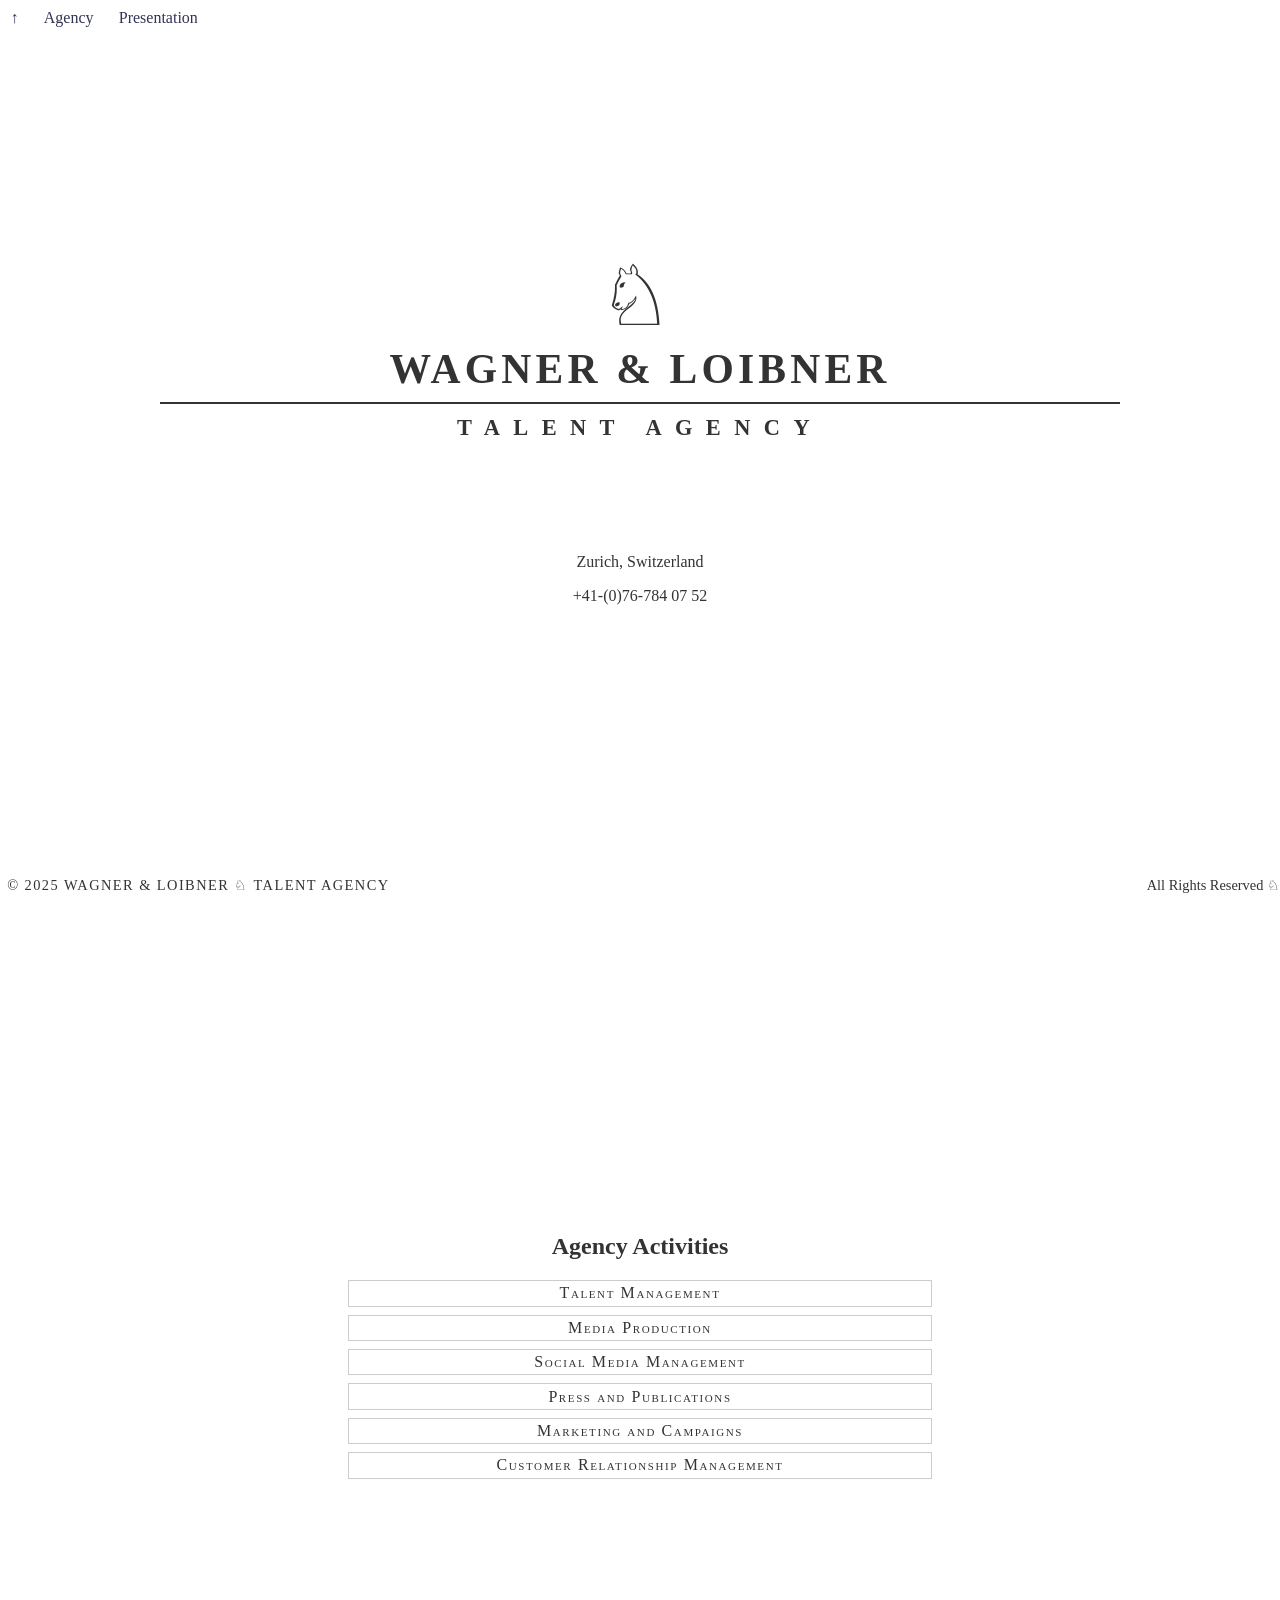
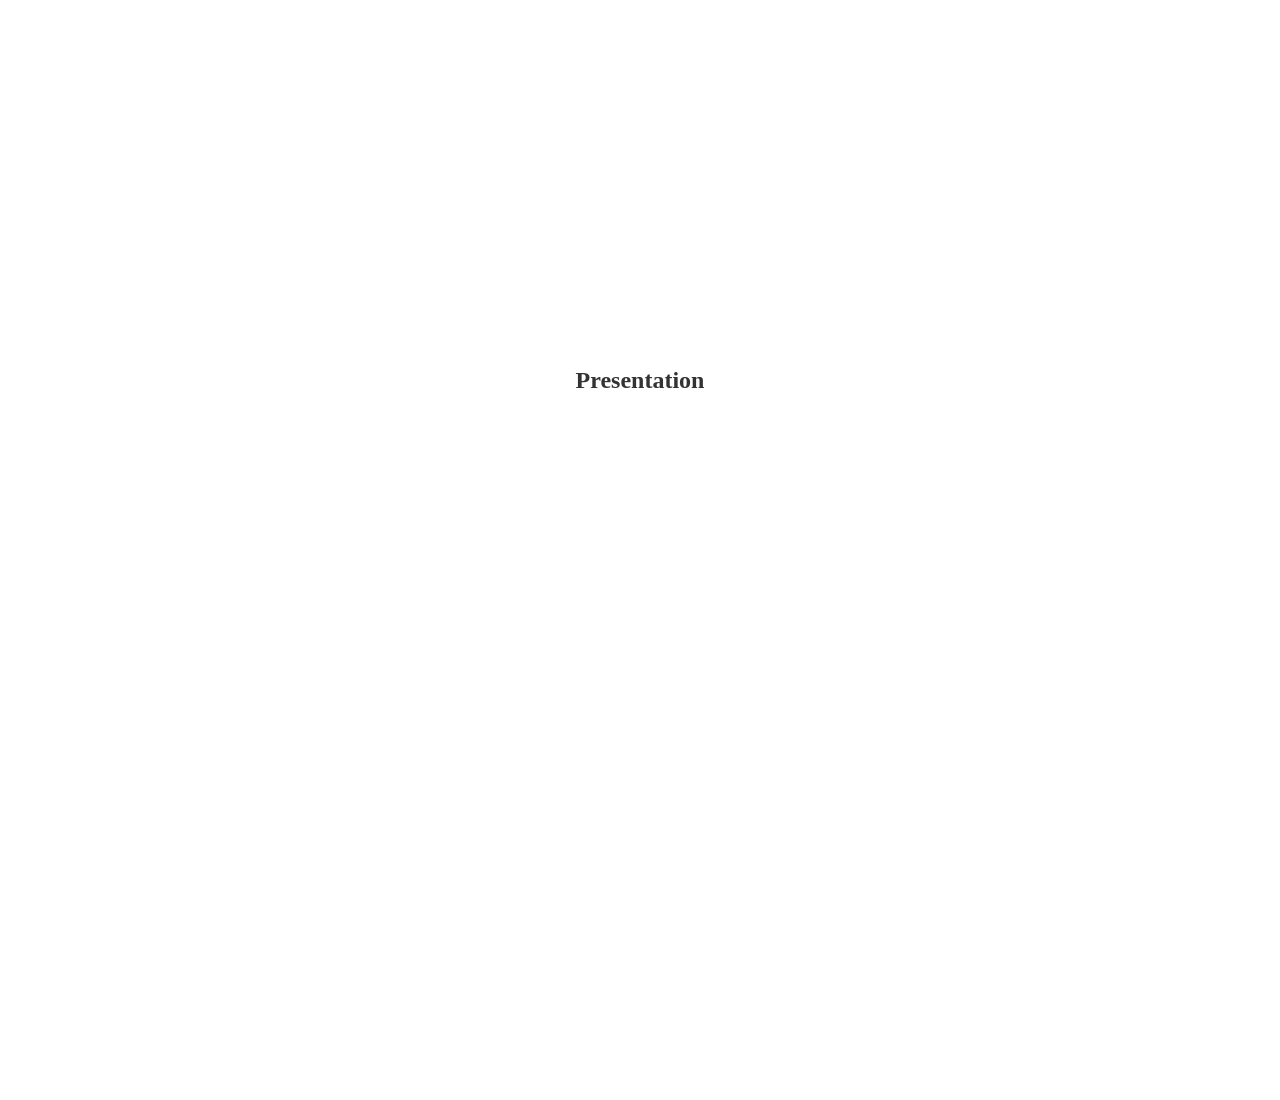
==== docs/index.html @ 29867862 "move to docs" ====
<!DOCTYPE html>
<!--[if lt IE 7]>      <html class="no-js lt-ie9 lt-ie8 lt-ie7"> <![endif]-->
<!--[if IE 7]>         <html class="no-js lt-ie9 lt-ie8"> <![endif]-->
<!--[if IE 8]>         <html class="no-js lt-ie9"> <![endif]-->
<!--[if gt IE 8]><!--> <html class="no-js"> <!--<![endif]-->
    <head>
        <meta charset="utf-8">
        <meta http-equiv="X-UA-Compatible" content="IE=edge">
        <title>Wagner & Loibner ♘ Talent Agency</title>
        <meta name="description" content="Wagner & Loibner - Talent Agency">
        <meta name="viewport" content="width=device-width, initial-scale=1">
        <meta name="robots" content="noindex" />
        <meta name="googlebot" content="noindex" />
        <link rel="stylesheet" href="css/style.css">
    </head>
    <body>
        <!--[if lt IE 7]>
            <p class="browsehappy">You are using an <strong>outdated</strong> browser. Please <a href="#">upgrade your browser</a> to improve your experience.</p>
        <![endif]-->
        <nav id="header" class="headernav">
            <ul class="nav">
                <li class="navlink"><a href="#pageheader">↑</a></li>
                <li class="navlink"><a href="#agency">Agency</a></li>
                <li class="navlink"><a href="#presentation">Presentation</a></li>
            </ul>
        </nav>
        <header id="pageheader" class="pageheader fullscreen-section">
            <div class="section-content">
                <span class="icon">♘</span>
                <h1>Wagner&nbsp;&amp;&nbsp;Loibner</h1>
                <h4>Talent Agency</h4>
                <div class="headercontent">
                    <p>&nbsp;</p>
                    <p>Zurich, Switzerland</p>
                    <p>+41-(0)76-784 07 52</p>
                </div>
            </div>
        </header>
        <section id="agency" class="fullscreen-section">
            <div class="section-content">
                <h2>Agency Activities</h2>
                <ul class="activity-list">
                    <li>Talent Management</li>
                    <li>Media Production</li>
                    <li>Social Media Management</li>
                    <li>Press and Publications</li>                    
                    <li>Marketing and Campaigns</li>
                    <li>Customer Relationship Management</li>
                </ul>
            </div>         
        </section>
        <section id="presentation" class="fullscreen-section">
            <div class="section-content">
                <h2>Presentation</h2>
                <div class="iframe-container">
                    <iframe src="https://docs.google.com/presentation/d/e/2PACX-1vSsXJbuuVTcgu4qQOv4NnIpzQhsvy4Jfv4Rwv6KQtEMpTp6DbwIZpoPUrnJeURr5rwjBChRixvr_qyw/embed?start=false&loop=false&delayms=10000" frameborder="0" allowfullscreen="true" mozallowfullscreen="true" webkitallowfullscreen="true"></iframe>
                </div>
            </div>
        </section>    
        <footer class="footer" id="footer">
            <div class="footer-copy">&copy; 2025 Wagner&nbsp;&amp;&nbsp;Loibner ♘ Talent Agency</div>
            <div class="footer-right">&nbsp;&nbsp;All Rights Reserved ♘ </div>
        </footer>
        <script src="js/script.js" async defer></script>
    </body>
</html>
---- docs/css/style.css ----
html {
  scroll-behavior: smooth;
}

body {
  margin: 0;
  padding: 0;
  color: #333;
  background-color: #fff;
  font-family: Georgia, "Times New Roman", Times, serif;
  height: 100%;
  display: block;
}

a,
a:link,
a:active,
a:visited {
  color: #335;
  text-decoration: none;
}

#header {
  position: fixed;
  top: 0;
  left: 0;
  width: 100%;
  height: 1.6em;
  z-index: 1000;
}

#footer {
  position: fixed;
  bottom: 0;
  left: 0;
  height: 1.6em;
  padding-top: 0.5em;
  padding-left: 0.5em;
  padding-right: 0.5em;
  z-index: 1000;
}

.footer {
  font-size: 0.9em;
}

.footer-copy {
  display: inline;
  text-transform: uppercase;
  letter-spacing: 0.1em;
}

.footer-right {
  display: inline;
  text-align: right;
  position: fixed;
  right: 0;
}

.headernav {
  margin: 0;
  padding: 0.5em 0 0 0;
  line-height: 1.2em;
  background-color: #fff;
  /*border-bottom: 1px solid #CCC;*/
}

.headernav ul,
.nav ul {
  display: inline;
  margin: 0;
  padding: 0;
}

.headernav .nav li {
  display: inline;
}

.navlink {
  padding: 0.5em 0.6em;
  border: 1px solid #fff;
}

.navlink a {
  color: #333355;
  text-decoration: none;
}

.navlink:hover {
  border-color: #ccc;
}

#pageheader {
  text-align: center;
  text-transform: uppercase;
  padding: 0;
}

.pageheader {
  text-align: center;
  text-transform: uppercase;
  padding: 1em;
}

.pageheader .icon {
  font-size: 84px;
  letter-spacing: 0.1em;
  margin-bottom: 0;
  padding-top: 0;
}

.pageheader h1 {
  font-size: 2.6em;
  letter-spacing: 0.1em;
  margin-bottom: 0.2em;
  margin-top: 0;
  padding-top: 0;
}

.pageheader h4 {
  font-stretch: ultra-expanded;
  letter-spacing: 0.6em;
  font-size: 1.4em;
  margin-top: 0;
  padding-top: 0.5em;
  border-top: 2px solid #333;
}

.headercontent {
  padding: 2em 0;
  text-transform: none;
}

.pagecontent {
  max-width: 960px;
  min-width: 32%;
  margin: 0 auto;
  padding: 0;
}

.pagecontent h2 {
  text-align: center;
  font-weight: normal;
  font-variant-caps: small-caps;
  letter-spacing: 0.2em;
}

#agency {
  margin: inherit;
}

.activity-list {
  padding: 0 10%;
  max-width: 600px;
  margin: 0 auto;
  list-style: none;
  letter-spacing: 0.1em;
  font-variant-caps: petite-caps;
}

.activity-list li {
  padding: 0.2em;
  margin: 0.5em;
  text-align: center;
  border: 1px solid #ccc;
}

.pagecontent h2,
.pagecontent ul {
  line-height: 1.8em;
}

.fullscreen-section {
  height: 100vh;
  width: 100%;
  display: flex;
  justify-content: center;
  align-items: center;
  position: relative;
  overflow: hidden;
  scroll-margin-top: 1.6em; /* Accounts for fixed header */
}

.section-content {
  max-width: 960px;
  width: 90%;
  padding: 20px;
  text-align: center;
}

/* Responsive iframe */
.iframe-container {
  position: relative;
  width: 100%;
  max-width: 960px;
  padding-bottom: 56.25%; /* 16:9 Aspect Ratio */
  height: 0;
  overflow: hidden;
}

.iframe-container iframe {
  position: absolute;
  top: 0;
  left: 0;
  width: 100%;
  height: 100%;
}

@media (max-height: 700px) {
  .activity-list li {
    padding: 0.1em;
    margin: 0.3em;
  }
}
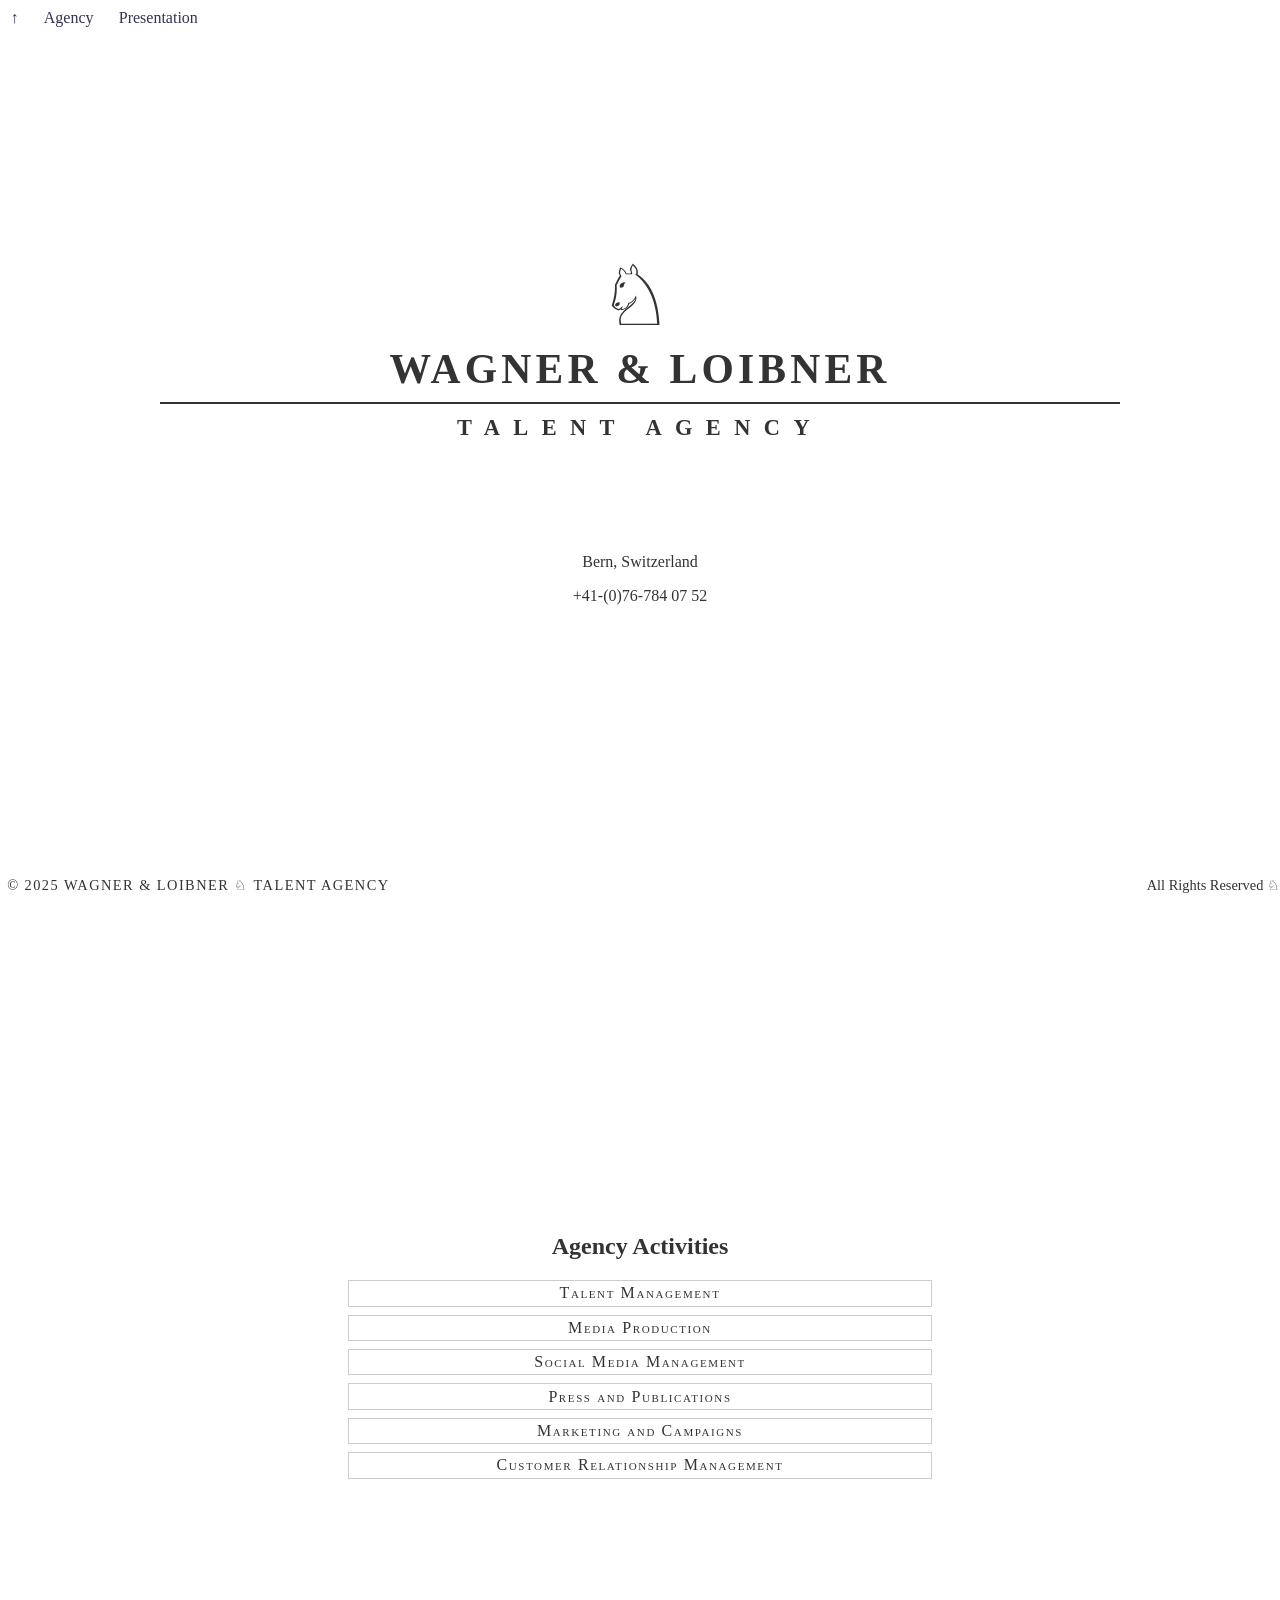
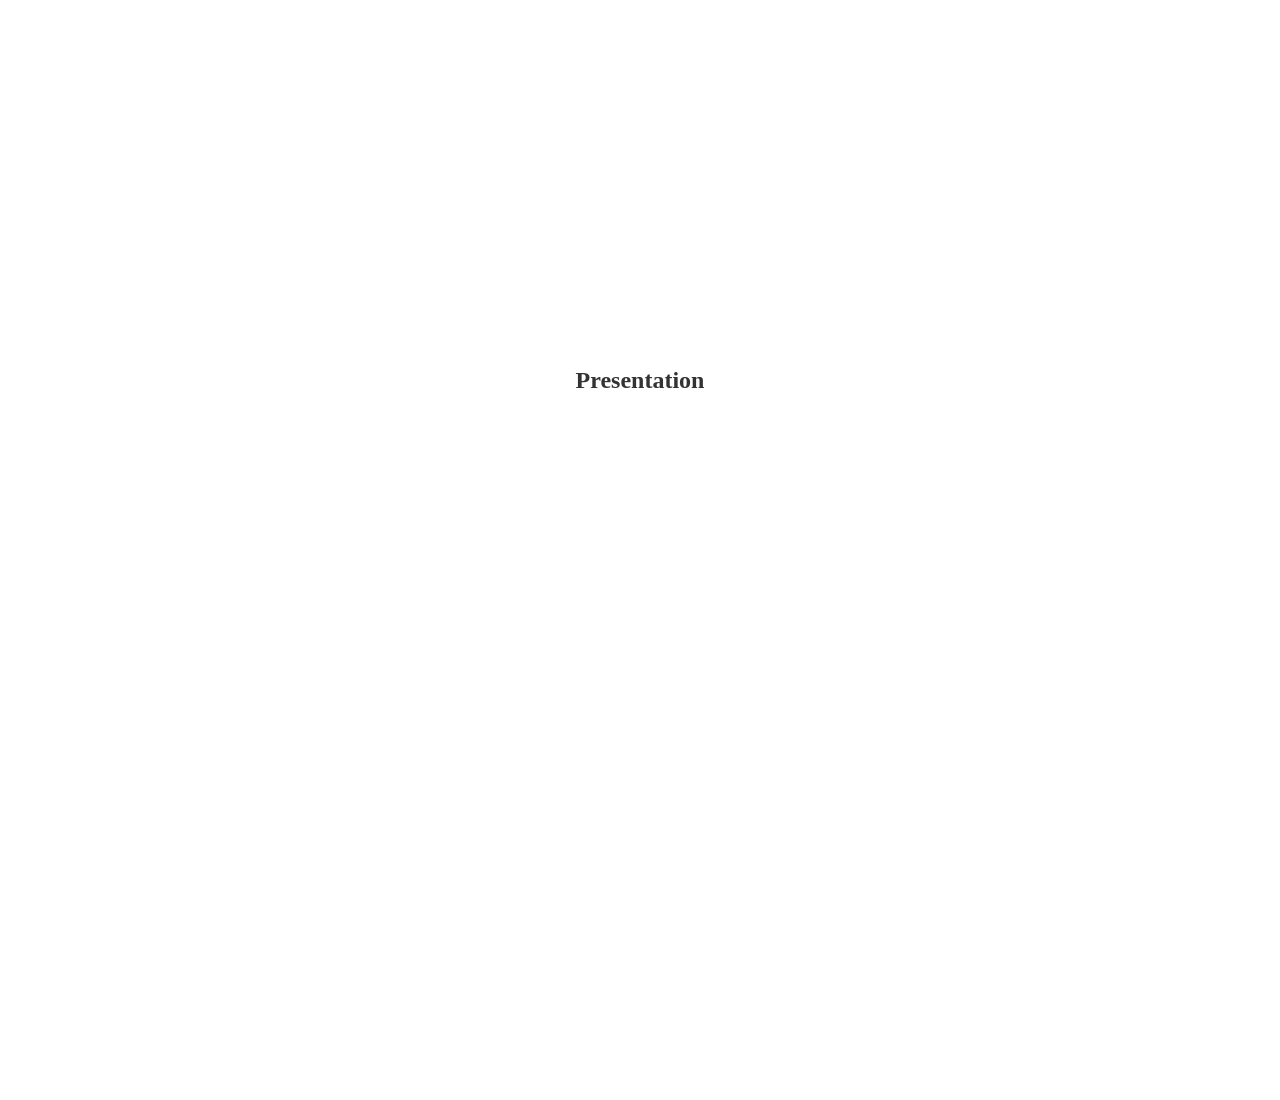
==== commit d6d56783: "Update index.html" ====
--- a/docs/index.html
+++ b/docs/index.html
@@ -31,7 +31,7 @@
                 <h4>Talent Agency</h4>
                 <div class="headercontent">
                     <p>&nbsp;</p>
-                    <p>Zurich, Switzerland</p>
+                    <p>Bern, Switzerland</p>
                     <p>+41-(0)76-784 07 52</p>
                 </div>
             </div>
@@ -63,4 +63,4 @@
         </footer>
         <script src="js/script.js" async defer></script>
     </body>
-</html>+</html>
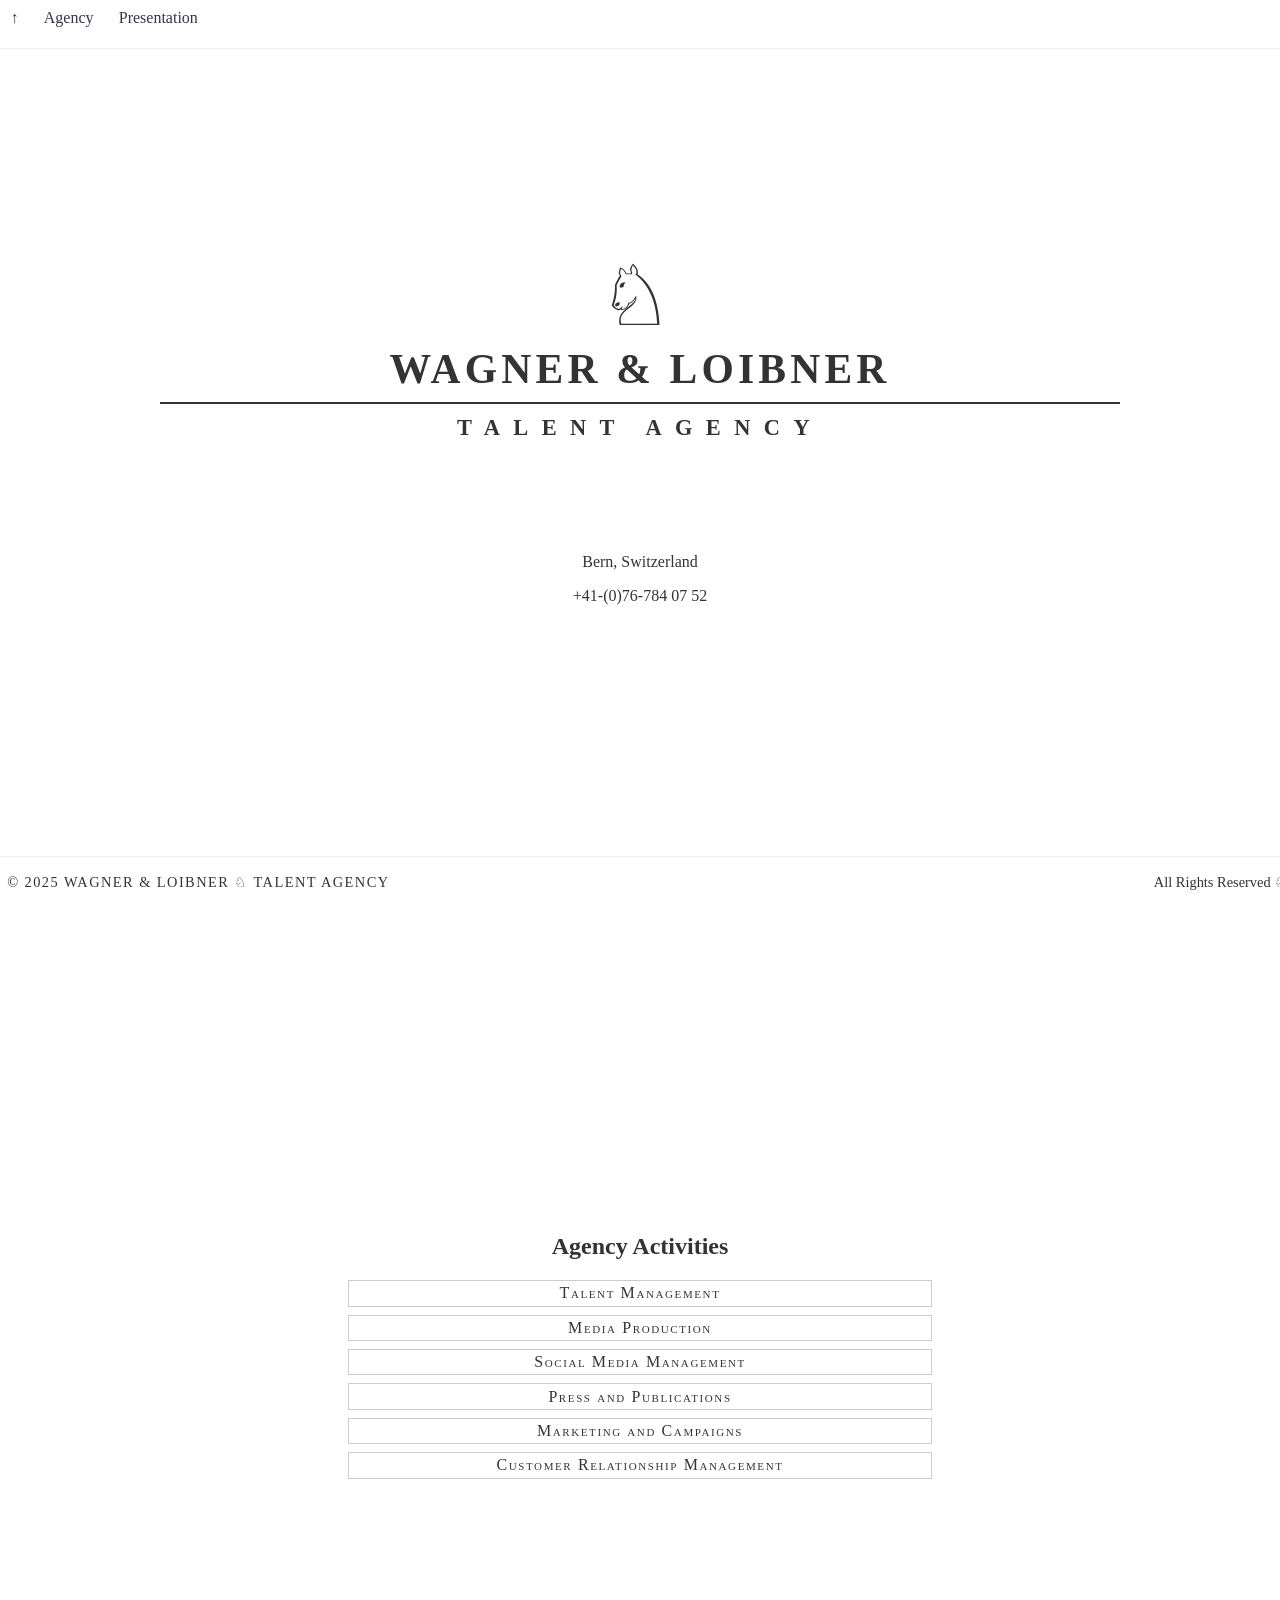
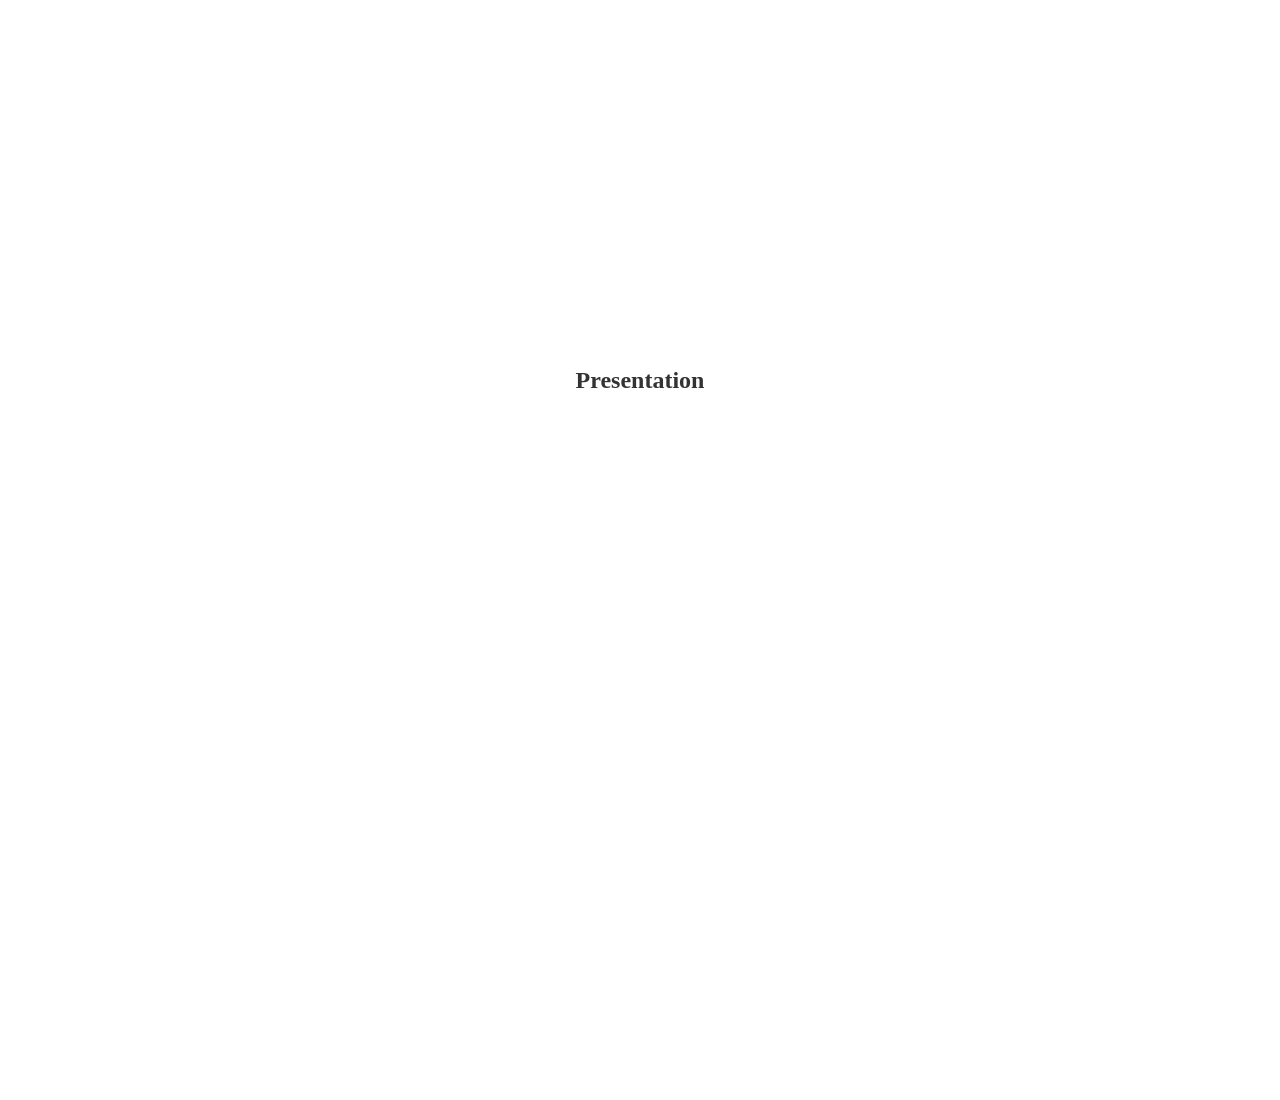
==== commit d666eb06: "optimize for mobile" ====
--- a/docs/index.html
+++ b/docs/index.html
@@ -1,66 +1,63 @@
 <!DOCTYPE html>
-<!--[if lt IE 7]>      <html class="no-js lt-ie9 lt-ie8 lt-ie7"> <![endif]-->
-<!--[if IE 7]>         <html class="no-js lt-ie9 lt-ie8"> <![endif]-->
-<!--[if IE 8]>         <html class="no-js lt-ie9"> <![endif]-->
-<!--[if gt IE 8]><!--> <html class="no-js"> <!--<![endif]-->
-    <head>
-        <meta charset="utf-8">
-        <meta http-equiv="X-UA-Compatible" content="IE=edge">
-        <title>Wagner & Loibner ♘ Talent Agency</title>
-        <meta name="description" content="Wagner & Loibner - Talent Agency">
-        <meta name="viewport" content="width=device-width, initial-scale=1">
-        <meta name="robots" content="noindex" />
-        <meta name="googlebot" content="noindex" />
-        <link rel="stylesheet" href="css/style.css">
-    </head>
-    <body>
-        <!--[if lt IE 7]>
-            <p class="browsehappy">You are using an <strong>outdated</strong> browser. Please <a href="#">upgrade your browser</a> to improve your experience.</p>
-        <![endif]-->
-        <nav id="header" class="headernav">
-            <ul class="nav">
-                <li class="navlink"><a href="#pageheader">↑</a></li>
-                <li class="navlink"><a href="#agency">Agency</a></li>
-                <li class="navlink"><a href="#presentation">Presentation</a></li>
+<html>
+
+<head>
+    <meta charset="utf-8">
+    <meta http-equiv="X-UA-Compatible" content="IE=edge">
+    <title>Wagner & Loibner ♘ Talent Agency</title>
+    <meta name="description" content="Wagner & Loibner - Talent Agency">
+    <meta name="viewport" content="width=device-width, initial-scale=1">
+    <meta name="robots" content="noindex" />
+    <meta name="googlebot" content="noindex" />
+    <link rel="stylesheet" href="css/style.css">
+</head>
+
+<body>
+    <nav id="header" class="headernav">
+        <ul class="nav">
+            <li class="navlink"><a href="#pageheader">↑</a></li>
+            <li class="navlink"><a href="#agency">Agency</a></li>
+            <li class="navlink"><a href="#presentation">Presentation</a></li>
+        </ul>
+    </nav>
+    <section id="pageheader" class="pageheader fullscreen-section">
+        <div class="section-content">
+            <span class="icon">♘</span>
+            <h1>Wagner&nbsp;&amp;&nbsp;Loibner</h1>
+            <h4>Talent Agency</h4>
+            <div class="headercontent">
+                <p>&nbsp;</p>
+                <p>Bern, Switzerland</p>
+                <p>+41-(0)76-784 07 52</p>
+            </div>
+        </div>
+    </section>
+    <section id="agency" class="fullscreen-section">
+        <div class="section-content">
+            <h2>Agency Activities</h2>
+            <ul class="activity-list">
+                <li>Talent Management</li>
+                <li>Media Production</li>
+                <li>Social Media Management</li>
+                <li>Press and Publications</li>
+                <li>Marketing and Campaigns</li>
+                <li>Customer Relationship Management</li>
             </ul>
-        </nav>
-        <header id="pageheader" class="pageheader fullscreen-section">
-            <div class="section-content">
-                <span class="icon">♘</span>
-                <h1>Wagner&nbsp;&amp;&nbsp;Loibner</h1>
-                <h4>Talent Agency</h4>
-                <div class="headercontent">
-                    <p>&nbsp;</p>
-                    <p>Bern, Switzerland</p>
-                    <p>+41-(0)76-784 07 52</p>
-                </div>
+        </div>
+    </section>
+    <section id="presentation" class="fullscreen-section">
+        <div class="section-content">
+            <h2>Presentation</h2>
+            <div class="iframe-container">
+                <iframe src="https://docs.google.com/presentation/d/e/2PACX-1vSsXJbuuVTcgu4qQOv4NnIpzQhsvy4Jfv4Rwv6KQtEMpTp6DbwIZpoPUrnJeURr5rwjBChRixvr_qyw/embed?start=false&loop=false&delayms=10000" frameborder="0" allowfullscreen="true" mozallowfullscreen="true" webkitallowfullscreen="true"></iframe>
             </div>
-        </header>
-        <section id="agency" class="fullscreen-section">
-            <div class="section-content">
-                <h2>Agency Activities</h2>
-                <ul class="activity-list">
-                    <li>Talent Management</li>
-                    <li>Media Production</li>
-                    <li>Social Media Management</li>
-                    <li>Press and Publications</li>                    
-                    <li>Marketing and Campaigns</li>
-                    <li>Customer Relationship Management</li>
-                </ul>
-            </div>         
-        </section>
-        <section id="presentation" class="fullscreen-section">
-            <div class="section-content">
-                <h2>Presentation</h2>
-                <div class="iframe-container">
-                    <iframe src="https://docs.google.com/presentation/d/e/2PACX-1vSsXJbuuVTcgu4qQOv4NnIpzQhsvy4Jfv4Rwv6KQtEMpTp6DbwIZpoPUrnJeURr5rwjBChRixvr_qyw/embed?start=false&loop=false&delayms=10000" frameborder="0" allowfullscreen="true" mozallowfullscreen="true" webkitallowfullscreen="true"></iframe>
-                </div>
-            </div>
-        </section>    
-        <footer class="footer" id="footer">
-            <div class="footer-copy">&copy; 2025 Wagner&nbsp;&amp;&nbsp;Loibner ♘ Talent Agency</div>
-            <div class="footer-right">&nbsp;&nbsp;All Rights Reserved ♘ </div>
-        </footer>
-        <script src="js/script.js" async defer></script>
-    </body>
-</html>
+        </div>
+    </section>
+    <footer class="footer" id="footer">
+        <div class="footer-copy">&copy; 2025 Wagner&nbsp;&amp;&nbsp;Loibner ♘ Talent Agency</div>
+        <div class="footer-right">&nbsp;&nbsp;All Rights Reserved ♘ </div>
+    </footer>
+    <script src="js/script.js" async defer></script>
+</body>
+
+</html>
--- a/docs/css/style.css
+++ b/docs/css/style.css
@@ -1,5 +1,6 @@
 html {
   scroll-behavior: smooth;
+  box-sizing: border-box;
 }
 
 body {
@@ -8,8 +9,8 @@
   color: #333;
   background-color: #fff;
   font-family: Georgia, "Times New Roman", Times, serif;
-  height: 100%;
-  display: block;
+  min-height: 100vh;
+  box-sizing: border-box;
 }
 
 a,
@@ -25,23 +26,30 @@
   top: 0;
   left: 0;
   width: 100%;
-  height: 1.6em;
+  height: 2.5em;
   z-index: 1000;
+  background: #fff;
+  border-bottom: 1px solid #eee;
 }
 
 #footer {
   position: fixed;
   bottom: 0;
   left: 0;
-  height: 1.6em;
-  padding-top: 0.5em;
-  padding-left: 0.5em;
-  padding-right: 0.5em;
+  width: 100%;
+  height: 2.5em;
+  padding: 0.5em 0.5em 0 0.5em;
   z-index: 1000;
+  background: #fff;
+  border-top: 1px solid #eee;
+  display: flex;
+  justify-content: space-between;
+  align-items: center;
 }
 
 .footer {
   font-size: 0.9em;
+  width: 100%;
 }
 
 .footer-copy {
@@ -53,8 +61,6 @@
 .footer-right {
   display: inline;
   text-align: right;
-  position: fixed;
-  right: 0;
 }
 
 .headernav {
@@ -171,14 +177,17 @@
 }
 
 .fullscreen-section {
-  height: 100vh;
+  min-height: 100vh;
   width: 100%;
   display: flex;
   justify-content: center;
   align-items: center;
   position: relative;
   overflow: hidden;
-  scroll-margin-top: 1.6em; /* Accounts for fixed header */
+  scroll-margin-top: 2.5em; /* Accounts for fixed header */
+  padding-top: 2.5em; /* Space for header */
+  padding-bottom: 2.5em; /* Space for footer */
+  box-sizing: border-box;
 }
 
 .section-content {
@@ -206,9 +215,50 @@
   height: 100%;
 }
 
-@media (max-height: 700px) {
-  .activity-list li {
-    padding: 0.1em;
-    margin: 0.3em;
-  }
-}
+@media (max-width: 700px) {
+  #header,
+  #footer {
+    height: 3.2em;
+    font-size: 1.1em;
+    padding: 0.7em 0.5em;
+  }
+  .fullscreen-section {
+    padding-top: 3.2em;
+    padding-bottom: 3.2em;
+    min-height: 100vh;
+  }
+  .section-content {
+    padding: 10px 2vw;
+    width: 98vw;
+  }
+  .pageheader .icon {
+    font-size: 48px;
+  }
+  .pageheader h1 {
+    font-size: 1.5em;
+  }
+  .pageheader h4 {
+    font-size: 1em;
+    letter-spacing: 0.3em;
+  }
+  .activity-list {
+    padding: 0 2vw;
+    font-size: 1em;
+  }
+  .iframe-container {
+    max-width: 100vw;
+    padding-bottom: 56.25%;
+  }
+}
+
+@media (max-width: 400px) {
+  .pageheader .icon {
+    font-size: 32px;
+  }
+  .pageheader h1 {
+    font-size: 1.1em;
+  }
+  .pageheader h4 {
+    font-size: 0.8em;
+  }
+}
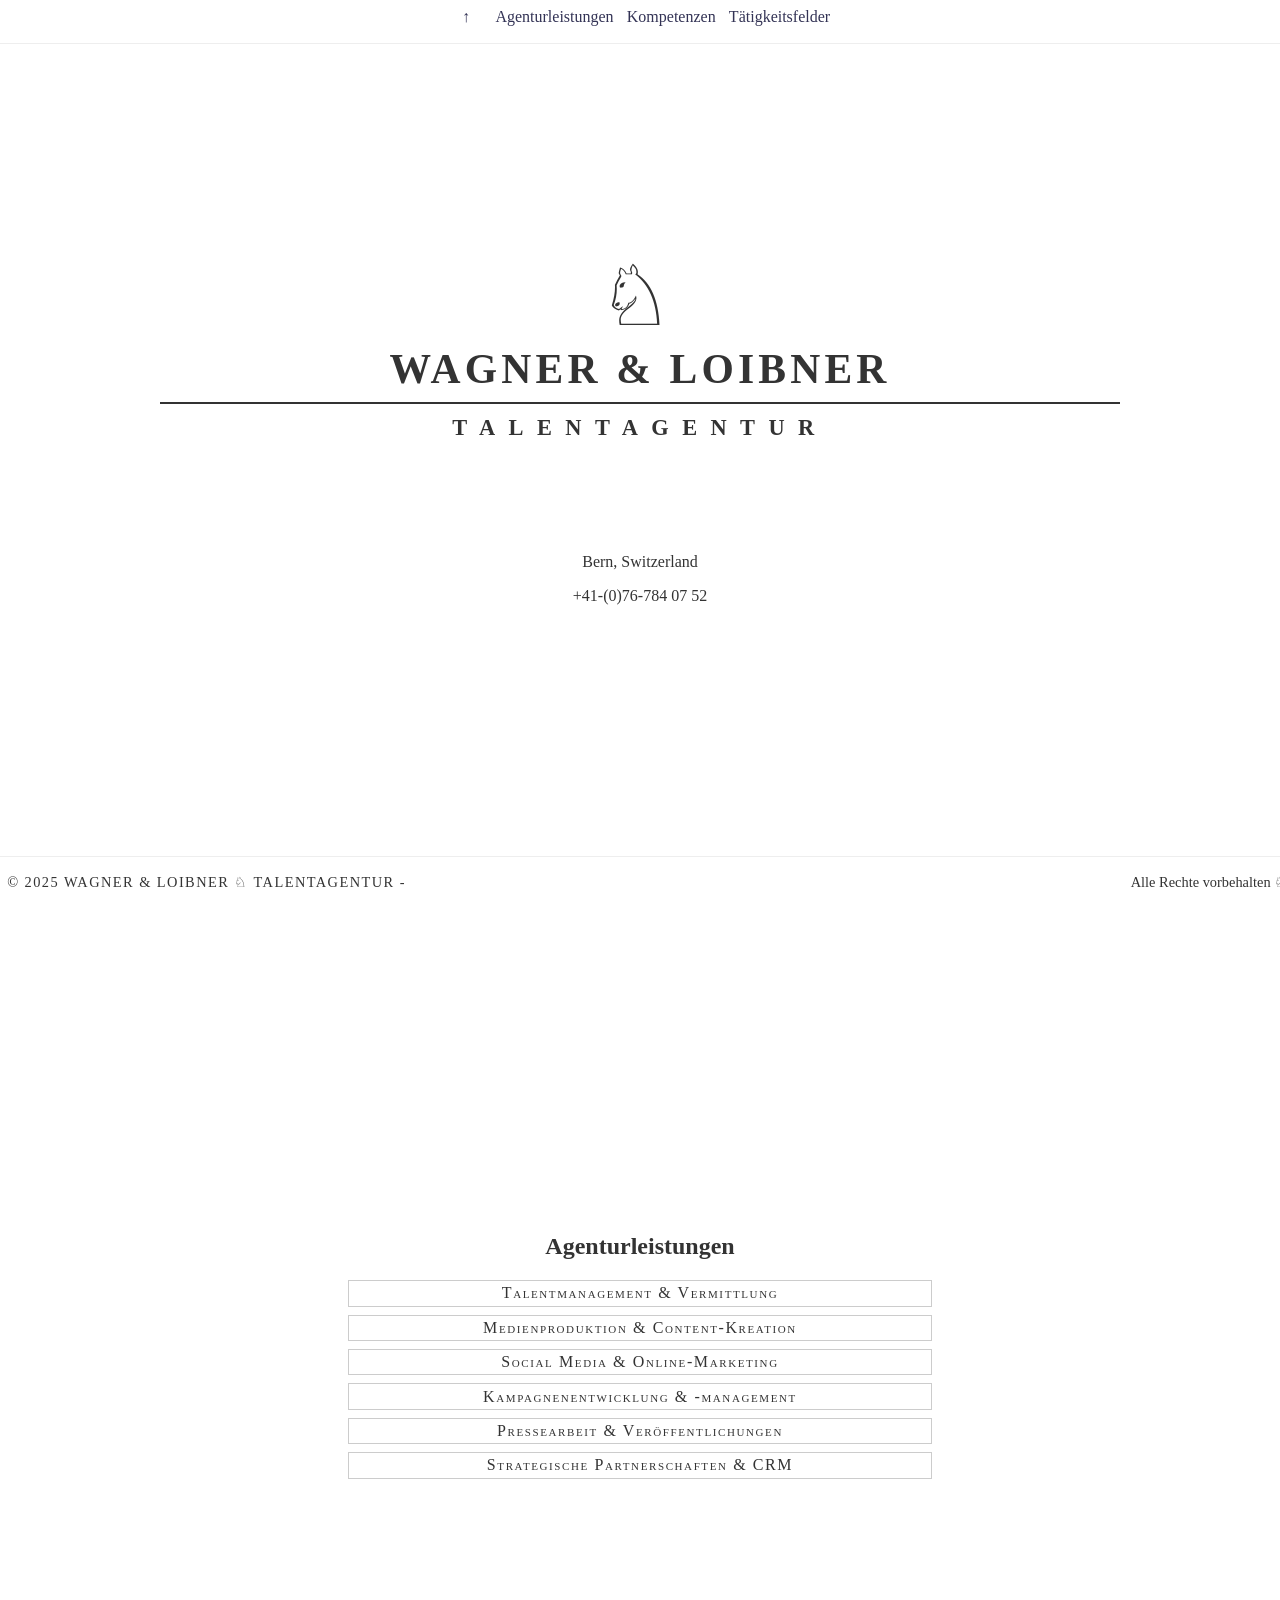
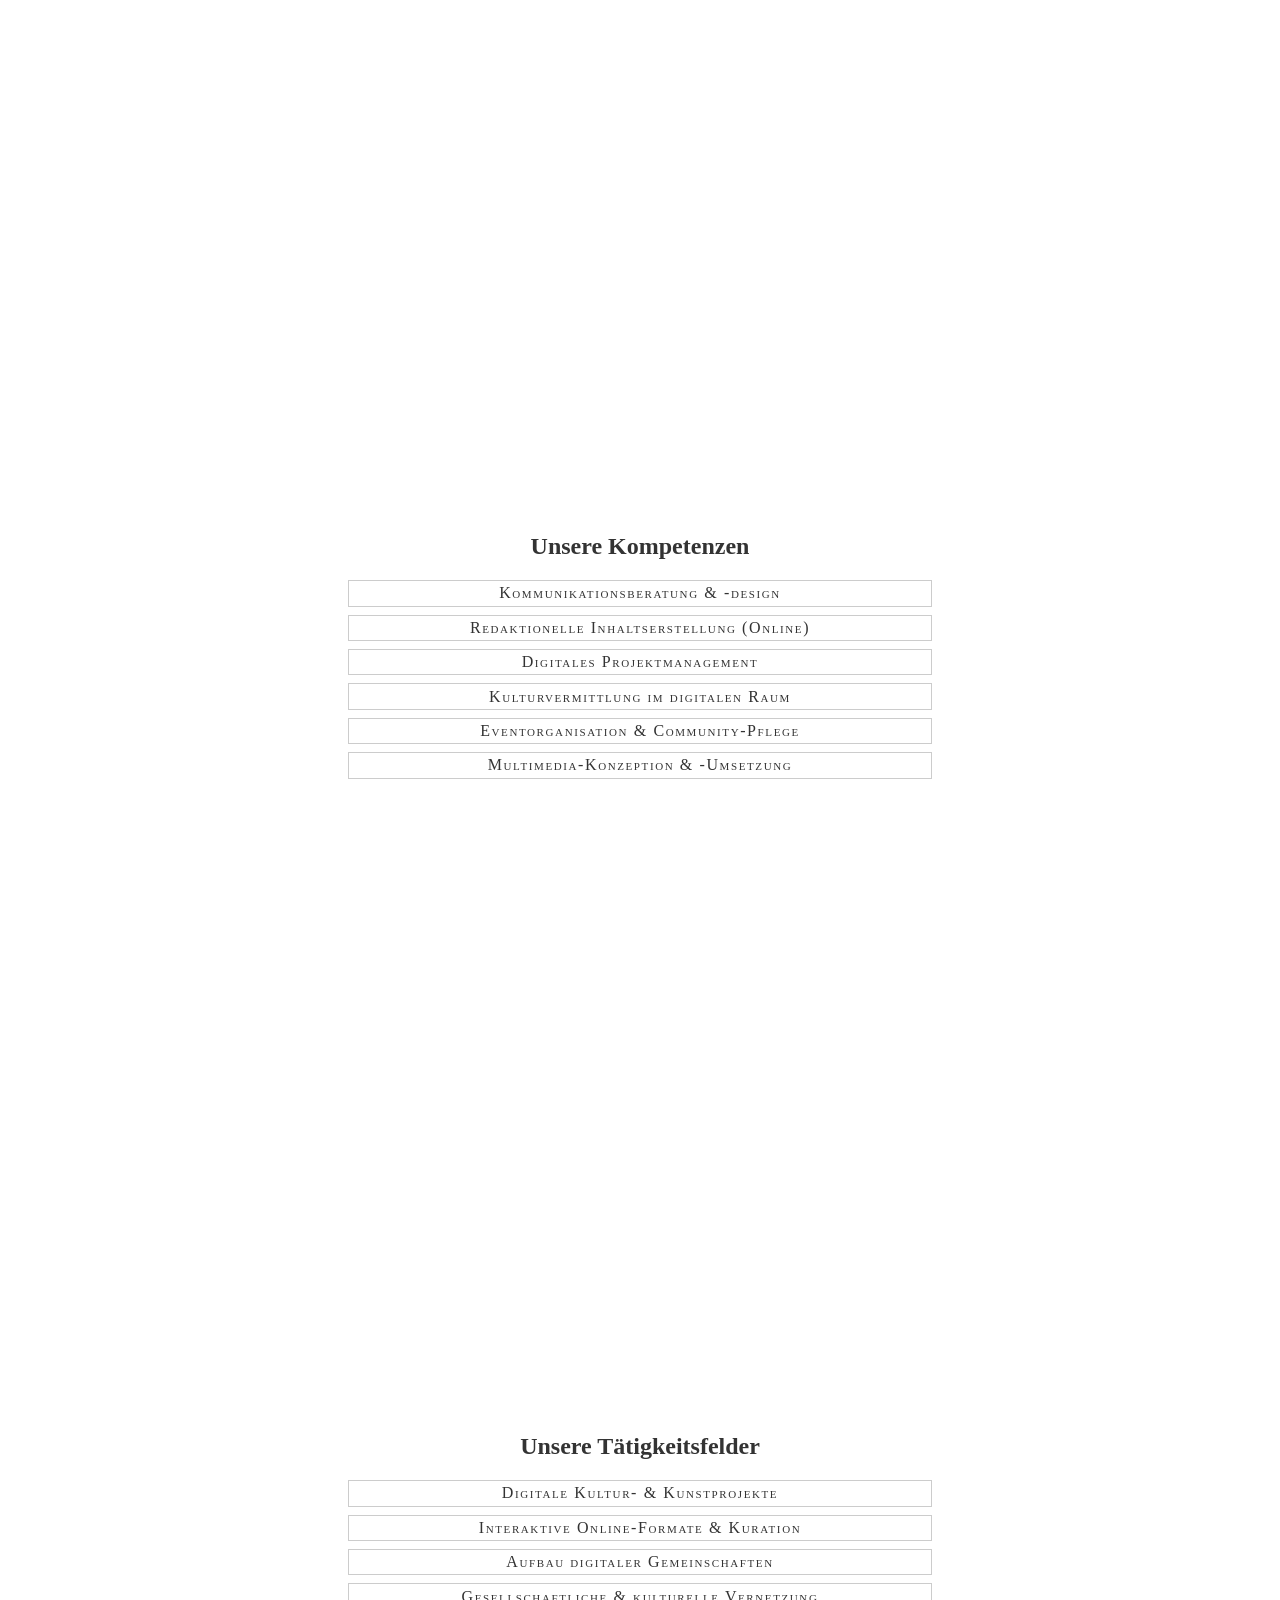
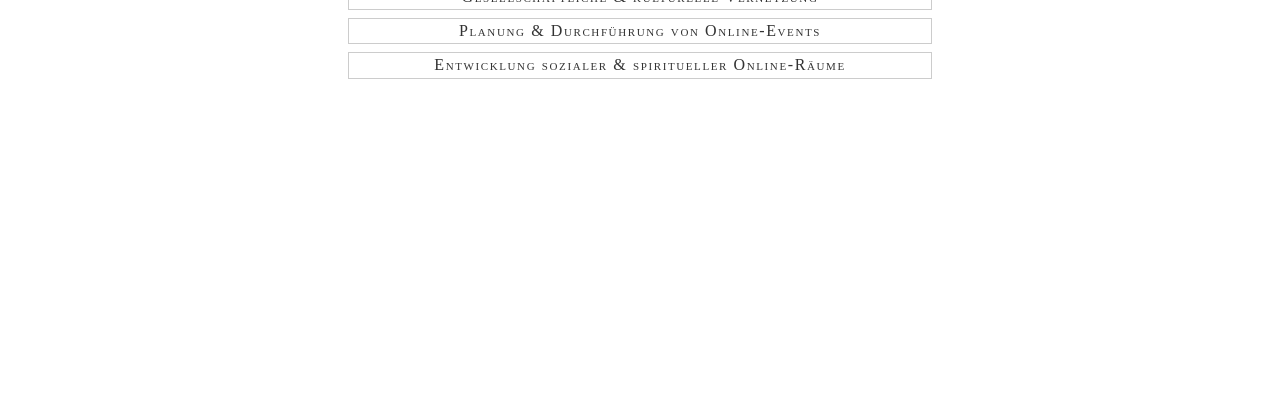
==== commit 0019e41d: "fix: responsive design" ====
--- a/docs/index.html
+++ b/docs/index.html
@@ -4,8 +4,8 @@
 <head>
     <meta charset="utf-8">
     <meta http-equiv="X-UA-Compatible" content="IE=edge">
-    <title>Wagner & Loibner ♘ Talent Agency</title>
-    <meta name="description" content="Wagner & Loibner - Talent Agency">
+    <title>Wagner & Loibner ♘ Talentagentur</title>
+    <meta name="description" content="Wagner & Loibner - Talentagentur">
     <meta name="viewport" content="width=device-width, initial-scale=1">
     <meta name="robots" content="noindex" />
     <meta name="googlebot" content="noindex" />
@@ -16,15 +16,17 @@
     <nav id="header" class="headernav">
         <ul class="nav">
             <li class="navlink"><a href="#pageheader">↑</a></li>
-            <li class="navlink"><a href="#agency">Agency</a></li>
-            <li class="navlink"><a href="#presentation">Presentation</a></li>
+            <li class="navlink"><a href="#agency">Agenturleistungen</a></li>
+            <li class="navlink"><a href="#roles">Kompetenzen</a></li>
+            <li class="navlink"><a href="#fields">Tätigkeitsfelder</a></li>
+            <!--<li class="navlink"><a href="#presentation">Präsentation</a></li>-->
         </ul>
     </nav>
     <section id="pageheader" class="pageheader fullscreen-section">
         <div class="section-content">
             <span class="icon">♘</span>
             <h1>Wagner&nbsp;&amp;&nbsp;Loibner</h1>
-            <h4>Talent Agency</h4>
+            <h4>Talentagentur</h4>
             <div class="headercontent">
                 <p>&nbsp;</p>
                 <p>Bern, Switzerland</p>
@@ -32,30 +34,61 @@
             </div>
         </div>
     </section>
+
     <section id="agency" class="fullscreen-section">
         <div class="section-content">
-            <h2>Agency Activities</h2>
+            <h2>Agenturleistungen</h2>
             <ul class="activity-list">
-                <li>Talent Management</li>
-                <li>Media Production</li>
-                <li>Social Media Management</li>
-                <li>Press and Publications</li>
-                <li>Marketing and Campaigns</li>
-                <li>Customer Relationship Management</li>
+                <li>Talentmanagement &amp; Vermittlung</li>
+                <li>Medienproduktion &amp; Content-Kreation</li>
+                <li>Social Media &amp; Online-Marketing</li>
+                <li>Kampagnenentwicklung &amp; -management</li>
+                <li>Pressearbeit &amp; Veröffentlichungen</li>
+                <li>Strategische Partnerschaften &amp; CRM</li>
             </ul>
         </div>
     </section>
+
+    <section id="roles" class="fullscreen-section">
+        <div class="section-content">
+            <h2>Unsere Kompetenzen</h2>
+            <ul class="activity-list">
+                <li>Kommunikationsberatung &amp; -design</li>
+                <li>Redaktionelle Inhaltserstellung (Online)</li>
+                <li>Digitales Projektmanagement</li>
+                <li>Kulturvermittlung im digitalen Raum</li>
+                <li>Eventorganisation &amp; Community-Pflege</li>
+                <li>Multimedia-Konzeption &amp; -Umsetzung</li>
+            </ul>
+        </div>
+    </section>
+
+    <section id="fields" class="fullscreen-section">
+        <div class="section-content">
+            <h2>Unsere Tätigkeitsfelder</h2>
+            <ul class="activity-list">
+                <li>Digitale Kultur- &amp; Kunstprojekte</li>
+                <li>Interaktive Online-Formate &amp; Kuration</li>
+                <li>Aufbau digitaler Gemeinschaften</li>
+                <li>Gesellschaftliche &amp; kulturelle Vernetzung</li>
+                <li>Planung &amp; Durchführung von Online-Events</li>
+                <li>Entwicklung sozialer &amp; spiritueller Online-Räume</li>
+            </ul>
+        </div>
+    </section>
+    <!--
     <section id="presentation" class="fullscreen-section">
         <div class="section-content">
-            <h2>Presentation</h2>
+            <h2>Präsentation</h2>
             <div class="iframe-container">
                 <iframe src="https://docs.google.com/presentation/d/e/2PACX-1vSsXJbuuVTcgu4qQOv4NnIpzQhsvy4Jfv4Rwv6KQtEMpTp6DbwIZpoPUrnJeURr5rwjBChRixvr_qyw/embed?start=false&loop=false&delayms=10000" frameborder="0" allowfullscreen="true" mozallowfullscreen="true" webkitallowfullscreen="true"></iframe>
             </div>
         </div>
     </section>
+    -->
     <footer class="footer" id="footer">
-        <div class="footer-copy">&copy; 2025 Wagner&nbsp;&amp;&nbsp;Loibner ♘ Talent Agency</div>
-        <div class="footer-right">&nbsp;&nbsp;All Rights Reserved ♘ </div>
+        <div class="footer-copy">&copy; 2025 Wagner&nbsp;&amp;&nbsp;Loibner ♘ Talentagentur&nbsp;&dash;&nbsp;</div>
+        <div class="footer-right">&nbsp;&nbsp;Alle Rechte vorbehalten ♘ </div>
     </footer>
     <script src="js/script.js" async defer></script>
 </body>
--- a/docs/css/style.css
+++ b/docs/css/style.css
@@ -65,26 +65,33 @@
 
 .headernav {
   margin: 0;
-  padding: 0.5em 0 0 0;
+  padding: 0.2em 0 0 0;
   line-height: 1.2em;
   background-color: #fff;
-  /*border-bottom: 1px solid #CCC;*/
 }
 
 .headernav ul,
 .nav ul {
-  display: inline;
+  display: flex; /* Changed from inline to flex */
+  flex-wrap: wrap; /* Allow wrapping on small screens */
+  justify-content: center; /* Center nav items */
+  align-items: center;
   margin: 0;
   padding: 0;
+  gap: 0.1em; /* Add small gap between items */
 }
 
 .headernav .nav li {
-  display: inline;
+  display: block; /* Changed from inline to block for flex children */
 }
 
 .navlink {
-  padding: 0.5em 0.6em;
+  padding: 0.2em 0.3em;
   border: 1px solid #fff;
+  box-sizing: border-box;
+  min-width: 44px; /* Ensure tap target size */
+  text-align: center;
+  white-space: nowrap; /* Prevent text wrap inside nav items */
 }
 
 .navlink a {
@@ -261,4 +268,13 @@
   .pageheader h4 {
     font-size: 0.8em;
   }
-}
+  .headernav ul,
+  .nav ul {
+    flex-direction: column;
+    gap: 0.1em;
+  }
+  .navlink {
+    width: 100%;
+    padding: 0.7em 0;
+  }
+}
